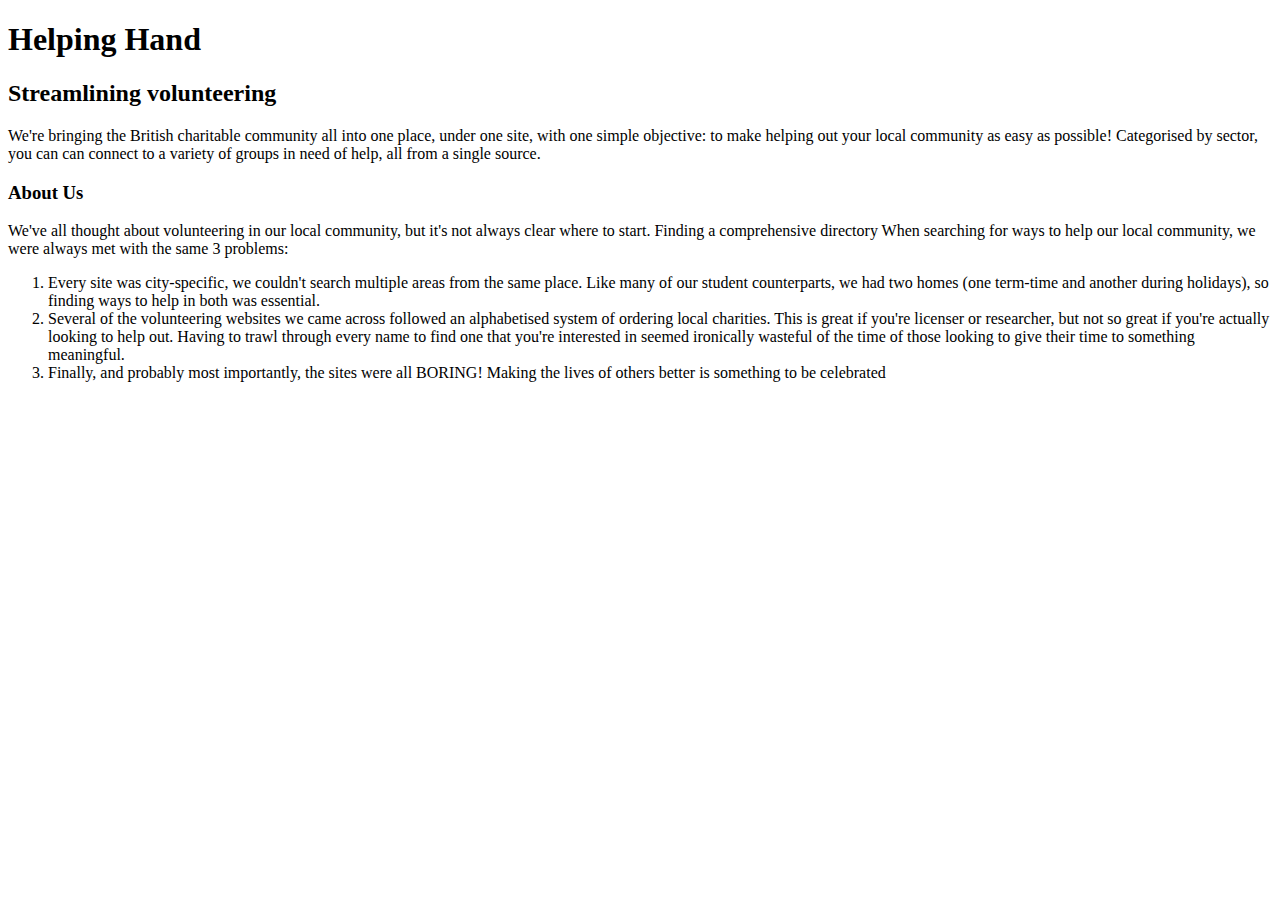
==== about.html @ 057e34eb "create about page" ====
<!DOCTYPE html>
<html>
<head>
<title> Helping Hand </title>
</head>
<body>
  <h1> Helping Hand </h1>
  <h2> Streamlining volunteering </h2>
  <p>
    We're bringing the British charitable community all into one place, under one site, with one
    simple objective: to make helping out your local community as easy as possible! Categorised
    by sector, you can can connect to a variety of groups in need of help, all from a single
    source.
  </p>
  <h3> About Us </h3>
  <p2>
    We've all thought about volunteering in our local community, but it's not always clear
    where to start. Finding a comprehensive directory  When searching for ways to help our local community, we were always met with the same 3
    problems:
    <ol>
      <li> Every site was city-specific, we couldn't search multiple areas from the same place.
        Like many of our student counterparts, we had two homes (one term-time and another
        during holidays), so finding ways to help in both was essential. </li>
      <li> Several of the volunteering websites we came across followed an alphabetised system
        of ordering local charities. This is great if you're licenser or researcher, but not so
        great if you're actually looking to help out. Having to trawl through every name to find
        one that you're interested in seemed ironically wasteful of the time of those looking to
        give their time to something meaningful. </li>
      <li> Finally, and probably most importantly, the sites were all BORING! Making the lives
        of others better is something to be celebrated
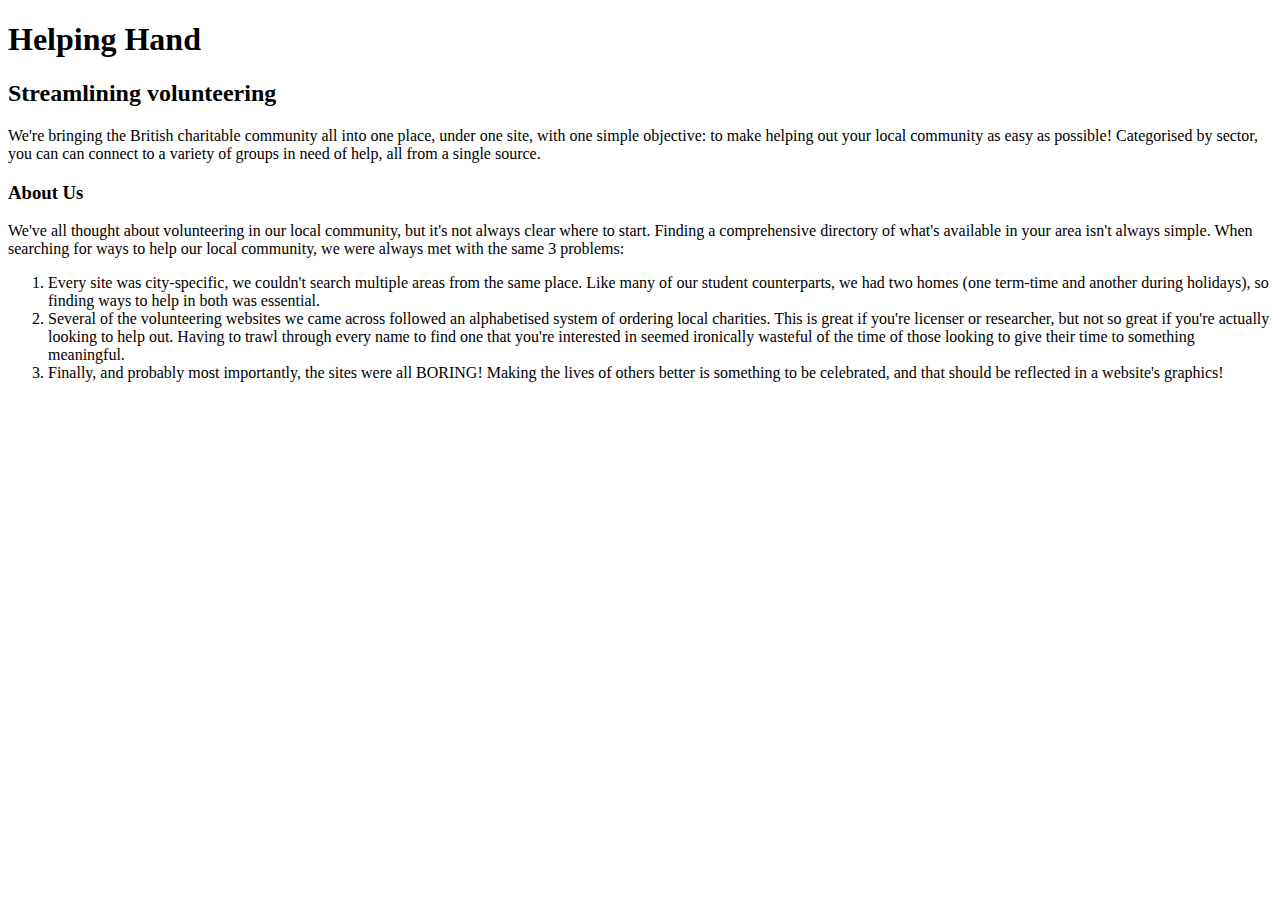
==== commit d960c330: "Update about.html" ====
--- a/about.html
+++ b/about.html
@@ -15,7 +15,8 @@
   <h3> About Us </h3>
   <p2>
     We've all thought about volunteering in our local community, but it's not always clear
-    where to start. Finding a comprehensive directory  When searching for ways to help our local community, we were always met with the same 3
+    where to start. Finding a comprehensive directory of what's available in your area isn't
+    always simple. When searching for ways to help our local community, we were always met with the same 3
     problems:
     <ol>
       <li> Every site was city-specific, we couldn't search multiple areas from the same place.
@@ -27,4 +28,6 @@
         one that you're interested in seemed ironically wasteful of the time of those looking to
         give their time to something meaningful. </li>
       <li> Finally, and probably most importantly, the sites were all BORING! Making the lives
-        of others better is something to be celebrated
+        of others better is something to be celebrated, and that should be reflected in
+        a website's graphics! </li>
+    </ol>    
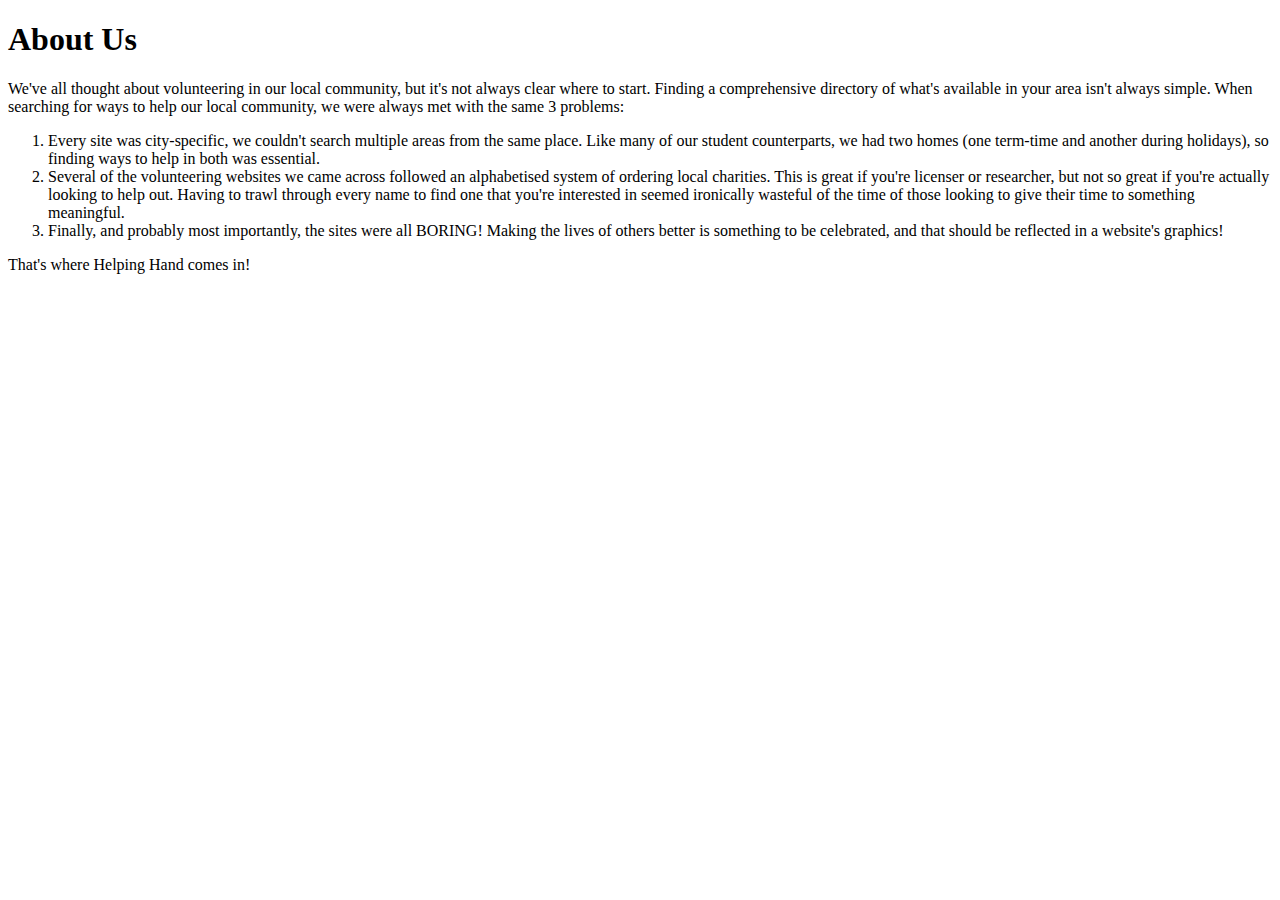
==== commit 01ef4c46: "Update about.html" ====
--- a/about.html
+++ b/about.html
@@ -4,16 +4,8 @@
 <title> Helping Hand </title>
 </head>
 <body>
-  <h1> Helping Hand </h1>
-  <h2> Streamlining volunteering </h2>
-  <p>
-    We're bringing the British charitable community all into one place, under one site, with one
-    simple objective: to make helping out your local community as easy as possible! Categorised
-    by sector, you can can connect to a variety of groups in need of help, all from a single
-    source.
-  </p>
-  <h3> About Us </h3>
-  <p2>
+  <h1> About Us </h1>
+  <p1>
     We've all thought about volunteering in our local community, but it's not always clear
     where to start. Finding a comprehensive directory of what's available in your area isn't
     always simple. When searching for ways to help our local community, we were always met with the same 3
@@ -30,4 +22,7 @@
       <li> Finally, and probably most importantly, the sites were all BORING! Making the lives
         of others better is something to be celebrated, and that should be reflected in
         a website's graphics! </li>
-    </ol>    
+    </ol>
+  </p1>
+  <p2>
+    That's where Helping Hand comes in! 
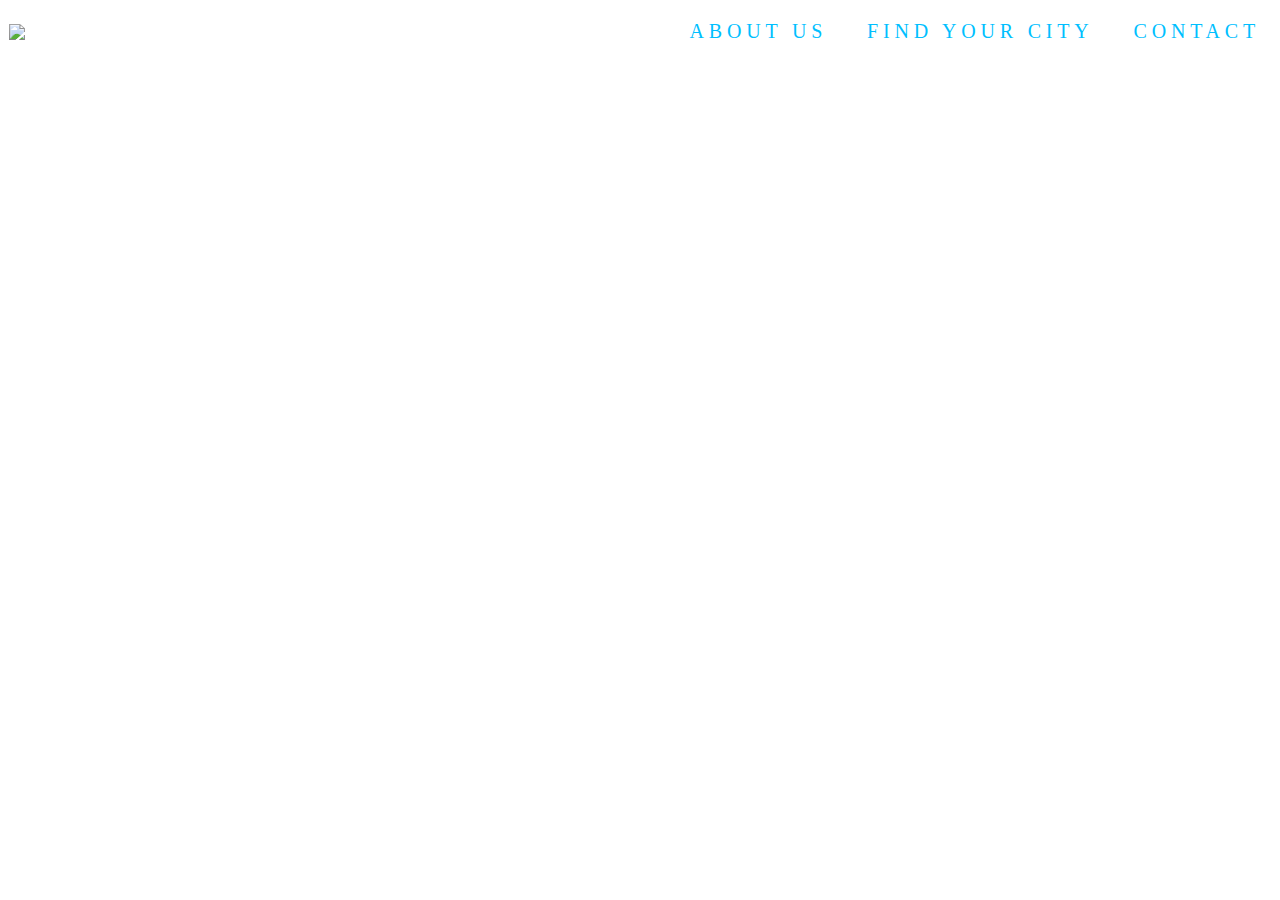
==== commit 3e19daed: "created contact.html" ====
--- a/about.html
+++ b/about.html
@@ -1,28 +1,63 @@
 <!DOCTYPE html>
 <html>
+
+<link rel="stylesheet" type="text/css" href="CSS/styles.css">
+
 <head>
 <title> Helping Hand </title>
 </head>
-<body>
-  <h1> About Us </h1>
-  <p1>
-    We've all thought about volunteering in our local community, but it's not always clear
-    where to start. Finding a comprehensive directory of what's available in your area isn't
-    always simple. When searching for ways to help our local community, we were always met with the same 3
-    problems:
-    <ol>
-      <li> Every site was city-specific, we couldn't search multiple areas from the same place.
-        Like many of our student counterparts, we had two homes (one term-time and another
-        during holidays), so finding ways to help in both was essential. </li>
-      <li> Several of the volunteering websites we came across followed an alphabetised system
-        of ordering local charities. This is great if you're licenser or researcher, but not so
-        great if you're actually looking to help out. Having to trawl through every name to find
-        one that you're interested in seemed ironically wasteful of the time of those looking to
-        give their time to something meaningful. </li>
-      <li> Finally, and probably most importantly, the sites were all BORING! Making the lives
-        of others better is something to be celebrated, and that should be reflected in
-        a website's graphics! </li>
-    </ol>
-  </p1>
-  <p2>
-    That's where Helping Hand comes in! 
+
+<body id="page2">
+  <div class="myDiv">
+
+    <div class="flex-container">
+      <img
+    src="https://st2.depositphotos.com/1364916/7670/v/950/depositphotos_76706161-stock-illustration-logo-teamwork-hands.jpg"; width="80px"; class="logo">
+        <ul class="navigation">
+          <li><a href="about.html">About Us</a></li>
+          <li><a href="map.html">Find your city</a></li>
+          <li><a href="#">Contact</a></li>
+      </ul>
+    </div>
+<h1>About Us</h1>
+
+<br>
+
+    <p1>
+      We've all thought about volunteering in our local community, but it's not always clear
+      where to start. Finding a comprehensive directory of what's available in your area isn't
+      always simple. When searching for ways to help our local community, we were always met with the same 3
+      problems:
+      <ol>
+
+        <br>
+
+        <li> Every site was city-specific, we couldn't search multiple areas from the same place.
+          Like many of our student counterparts, we had two homes (one term-time and another
+          during holidays), so finding ways to help in both was essential. </li>
+
+          <br>
+
+        <li> Several of the volunteering websites we came across followed an alphabetised system
+          of ordering local charities. This is great if you're licenser or researcher, but not so
+          great if you're actually looking to help out. Having to trawl through every name to find
+          one that you're interested in seemed ironically wasteful of the time of those looking to
+          give their time to something meaningful. </li>
+
+          <br>
+
+        <li> Finally, and probably most importantly, the sites were all BORING! Making the lives
+          of others better is something to be celebrated, and that should be reflected in
+          a website's graphics! </li>
+
+          <br>
+
+      </ol>
+    </p1>
+    <p2>
+      That's where Helping Hand comes in!
+
+      <br>
+    </div>
+  </body>
+</html>
--- a/CSS/styles.css
+++ b/CSS/styles.css
@@ -0,0 +1,167 @@
+/*index page*/
+body {
+  text-align: center;
+  color: white;
+  font-family: georgia;
+  font-size: 20px;
+  font-style: lighter;
+}
+
+/* set background image per page*/
+
+.home-bg {
+    background-image: url("https://images.pexels.com/photos/1083619/pexels-photo-1083619.jpeg?auto=compress&cs=tinysrgb&dpr=2&w=500");
+    background-size: cover;
+    background-repeat: no-repeat;
+  }
+
+input {
+  font-size: 100px;
+}
+
+* {padding: 0; margin: 0;}
+
+.flex-container  {
+  display: flex;
+  justify-content: space-between;
+  align-items: center;
+      background: white;
+}
+
+.logo {
+  margin: 0 0 0 .45em;
+}
+
+    .logo, .navigation {
+        list-style: none;
+        text-transform: uppercase;
+    }
+
+    .logo a, .navigation a {
+        text-decoration: none;
+        letter-spacing: .30rem;
+    }
+
+.navigation  {
+  display: flex;
+}
+
+.navigation a {
+  display: block;
+  padding: 1em;
+  color: orange;
+}
+
+.navigation a:hover {
+    background: #00ace6;
+}
+
+/* *********** media queries *********** */
+@media all and (max-width: 990px) {
+  .flex-container {
+    flex-direction: column;
+  }
+
+  .logo {
+  margin: 0;
+}
+
+  .navigation  {
+    width: 100%;
+    justify-content: space-around;
+  }
+}
+
+
+/* ****** ****** */
+@media all and (max-width: 600px) {
+
+  .logo {
+    margin: .25em 0;
+    align-self: left; /* align the logo to the left side of 'flex-container' */
+}
+
+  .navigation {
+    flex-direction: column;
+  }
+
+  .navigation a {
+    text-align: center;
+    padding: 10px;
+    border-top: 1px solid rgba(255,255,255,0.3);
+    border-bottom: 1px solid rgba(0,0,0,0.1);
+  }
+
+  .navigation li:last-of-type a {
+    border-bottom: none;
+  }
+}
+
+.maintitle {
+  text-align: center;
+  font-size: 60px;
+  color: deepskyblue;
+}
+
+.subtitle {
+  text-align: center;
+  font-size: 20px;
+  color: deepskyblue;
+  font-weight: lighter;
+}
+
+div.container {
+  width:50%;
+  margin:1%;
+}
+
+table#table1 {
+  text-align:center;
+  margin-left:auto;
+  margin-right:auto;
+  width:100px;
+  display: flex;
+  align-items: center;
+  justify-content: center;
+  vertical-align:
+}
+
+table#table2 {
+  text-align:center;
+  margin-left:auto;
+  margin-right:auto;
+  width:100px;
+  display: flex;
+  align-items: center;
+  justify-content: center;
+}
+
+tr,td {text-align:center;}
+
+.transbox-header {
+    margin: 30px;
+    background-color: #ffffff;
+    border: 1px solid black;
+    opacity: 0.6;
+    filter: alpha(opacity=60); /* For IE8 and earlier */
+}
+
+.transbox-header h1, h2 {
+		margin: 4%;
+		text-align: center;
+}
+
+/*about page*/
+
+#page2 .myDiv {
+    background-image: url("https://images.pexels.com/photos/268976/pexels-photo-268976.jpeg?auto=compress&cs=tinysrgb&dpr=2&h=750&w=1260");
+    background-size: cover;
+    background-position: center;
+    text-align: left;
+  }
+
+  .navigation a {
+    display: block;
+    padding: 1em;
+    color: deepskyblue;
+  }
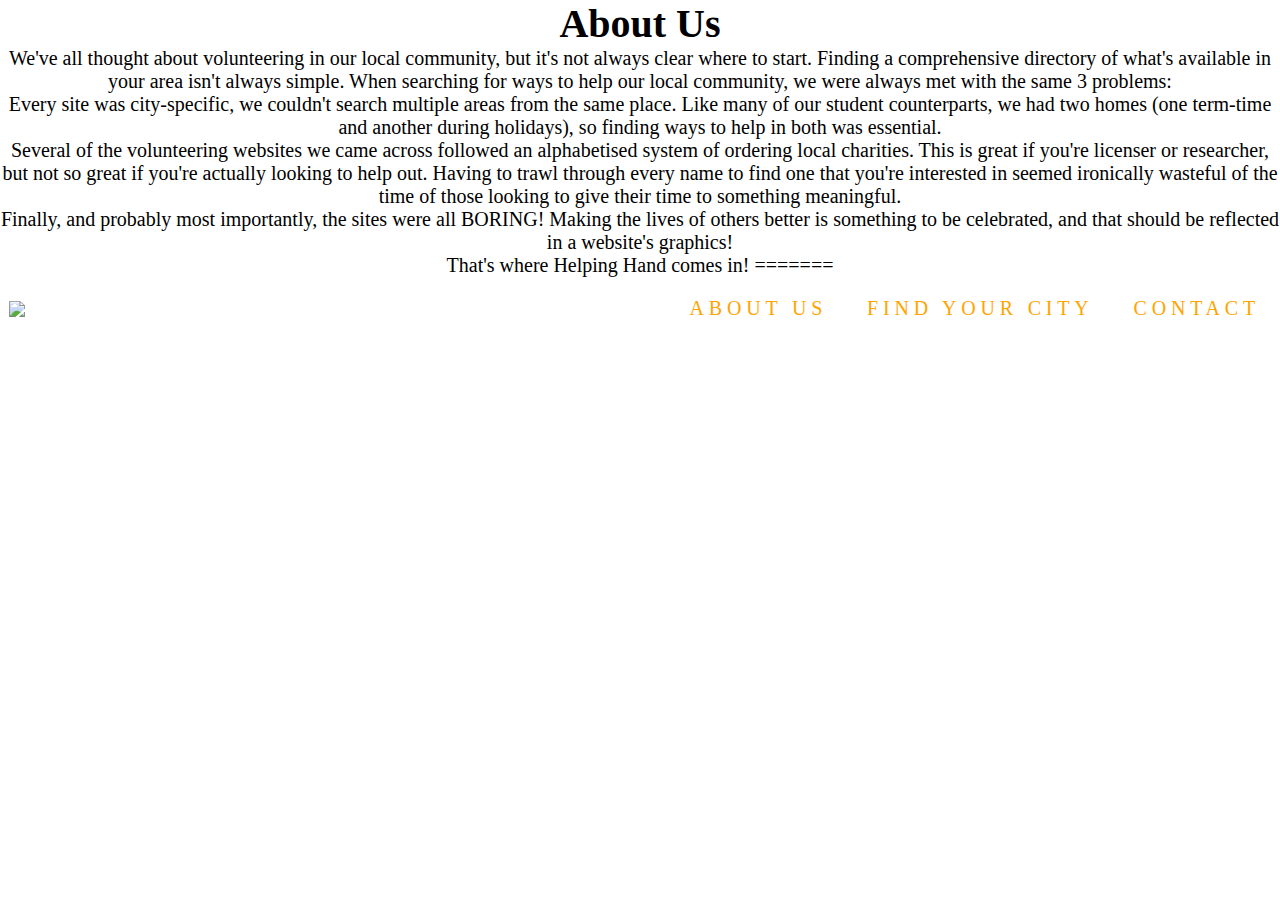
==== commit a33a7e08: "Merge branch 'master' into map.html" ====
--- a/about.html
+++ b/about.html
@@ -1,5 +1,32 @@
 <!DOCTYPE html>
 <html>
+<head>
+<title> Helping Hand </title>
+</head>
+<body>
+  <h1> About Us </h1>
+  <p1>
+    We've all thought about volunteering in our local community, but it's not always clear
+    where to start. Finding a comprehensive directory of what's available in your area isn't
+    always simple. When searching for ways to help our local community, we were always met with the same 3
+    problems:
+    <ol>
+      <li> Every site was city-specific, we couldn't search multiple areas from the same place.
+        Like many of our student counterparts, we had two homes (one term-time and another
+        during holidays), so finding ways to help in both was essential. </li>
+      <li> Several of the volunteering websites we came across followed an alphabetised system
+        of ordering local charities. This is great if you're licenser or researcher, but not so
+        great if you're actually looking to help out. Having to trawl through every name to find
+        one that you're interested in seemed ironically wasteful of the time of those looking to
+        give their time to something meaningful. </li>
+      <li> Finally, and probably most importantly, the sites were all BORING! Making the lives
+        of others better is something to be celebrated, and that should be reflected in
+        a website's graphics! </li>
+    </ol>
+  </p1>
+  <p2>
+    That's where Helping Hand comes in!
+=======
 
 <link rel="stylesheet" type="text/css" href="CSS/styles.css">
 
@@ -16,7 +43,7 @@
         <ul class="navigation">
           <li><a href="about.html">About Us</a></li>
           <li><a href="map.html">Find your city</a></li>
-          <li><a href="#">Contact</a></li>
+          <li><a href="contact.html">Contact</a></li>
       </ul>
     </div>
 <h1>About Us</h1>
--- a/CSS/styles.css
+++ b/CSS/styles.css
@@ -1,7 +1,7 @@
 /*index page*/
 body {
   text-align: center;
-  color: white;
+  color: black;
   font-family: georgia;
   font-size: 20px;
   font-style: lighter;
@@ -158,10 +158,13 @@
     background-size: cover;
     background-position: center;
     text-align: left;
+    color: white;
   }
 
-  .navigation a {
-    display: block;
-    padding: 1em;
-    color: deepskyblue;
-  }
+#page3 .myDiv {
+  background-image: url("https://images.pexels.com/photos/268976/pexels-photo-268976.jpeg?auto=compress&cs=tinysrgb&dpr=2&h=750&w=1260");
+  background-size: cover;
+  color: white;
+}
+
+/* social medial icons*/
